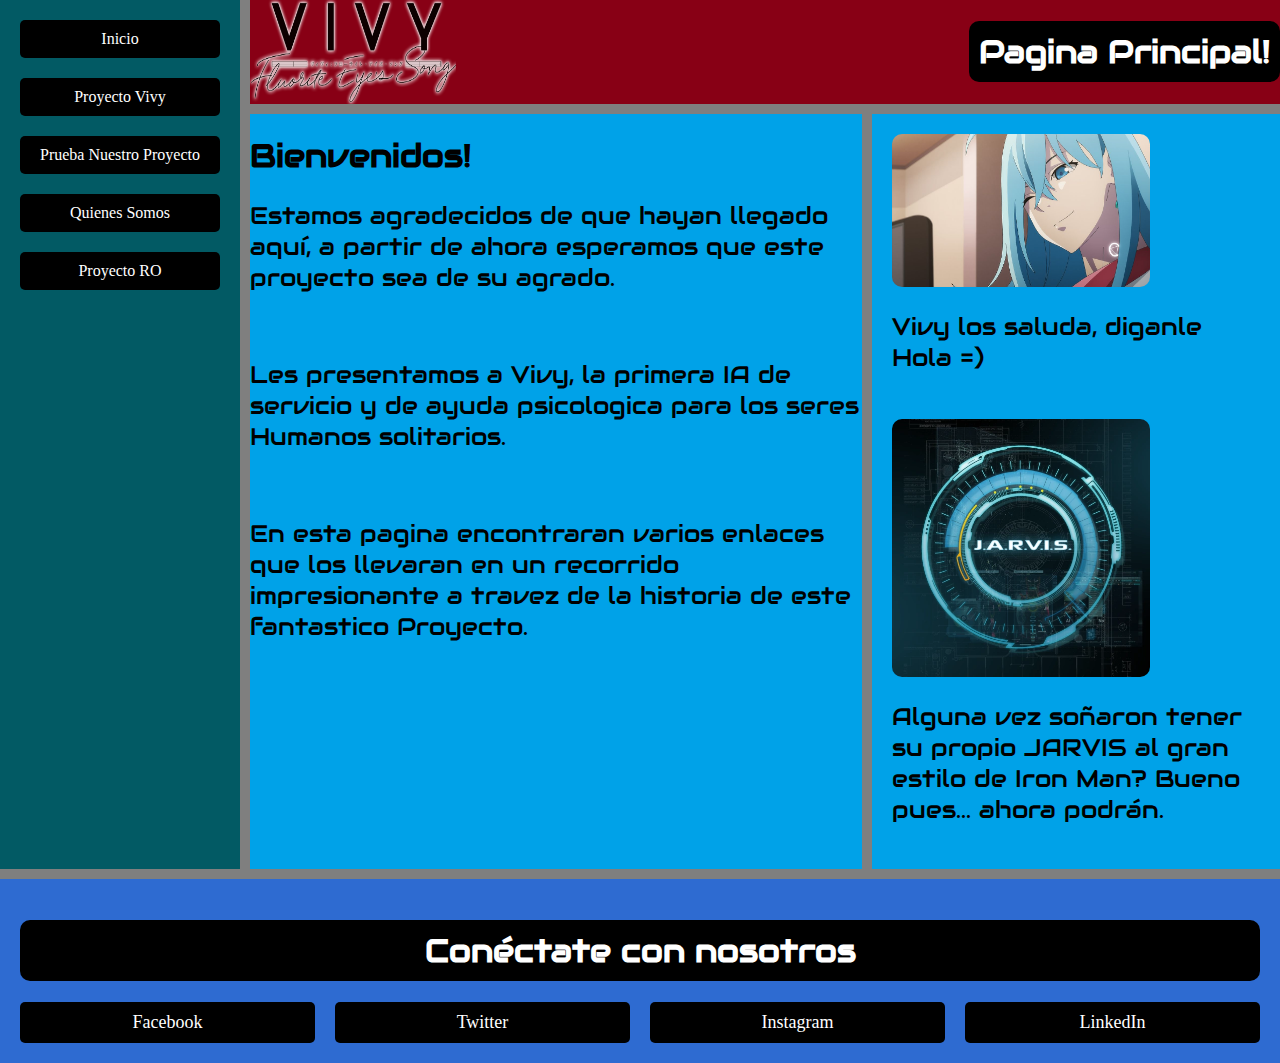
==== index.html @ 07b1acdc "Versión 0.1" ====
<html>
<head>
    <meta charset="UTF-8">
    <meta name="viewport" content="width=device-width, initial-scale=1.0">
    <title>Proyecto Vivy</title>
    <link rel="stylesheet" href="./css/styles.css">
    <link rel="preconnect" href="https://fonts.googleapis.com">
    <link rel="preconnect" href="https://fonts.gstatic.com" crossorigin>
    <link href="https://fonts.googleapis.com/css2?family=Audiowide&display=swap" rel="stylesheet">
</head>
<body>
    <div class="c1">
        <a href="index.html">Inicio</a>
        <a href="infoproyecto.html">Proyecto Vivy</a>
        <a href="#">Prueba Nuestro Proyecto</a>
        <a href="#">Quienes Somos</a>
        <a href="#">Proyecto RO</a>
    </div>

    <div class="c2">
        <img class="logo" src="./img/logo1.png" alt="Logo del Proyecto">
        <h1 class="titulopagina">Pagina Principal!</h1>
    </div>

    <div class="c3">
        <h1>Bienvenidos!</h1>
        <p>Estamos agradecidos de que hayan llegado aquí, a partir de ahora esperamos que este proyecto sea de su agrado.</p>
        <br>
        <p>Les presentamos a Vivy, la primera IA de servicio y de ayuda psicologica para los seres Humanos solitarios.</p>
        <br>
        <p>En esta pagina encontraran varios  enlaces que los llevaran en un recorrido impresionante a travez de la historia de este fantastico Proyecto.</p>
    </div>

    <div class="c4">
        <div>
            <img class="imagenprincipal1" src="./img/diva2.jpg" alt="Imagen de Vivy Feliz">
            <p>Vivy los saluda, diganle Hola =)</p>
        </div>
        
        <div>
            <img class="imagenprincipal1" src="./img/jarvis.webp" alt="Imagen del Logo de JARVIS">
            <p>Alguna vez soñaron tener su propio JARVIS al gran estilo de Iron Man? Bueno pues... ahora podrán.</p>
        </div>
    </div>

    <div class="c5">
        <h1 class="titulopagina">Conéctate con nosotros</h1>
        <div class="social-icons">
            <a href="https://facebook.com" target="_blank">Facebook</a>
            <a href="https://twitter.com" target="_blank">Twitter</a>
            <a href="https://instagram.com" target="_blank">Instagram</a>
            <a href="https://linkedin.com" target="_blank">LinkedIn</a>
        </div>
    </div>
</body>
</html>
---- css/styles.css ----
/* ESTILO PRINCIPAL PARA TODAS LAS PAGINAS */

body {
    background-color: rgb(127, 127, 127);
    width: 100%;
    height: 100%;
    margin: 0;
    gap: 10px;
    display: grid;
    grid-template-areas:
                        'nav head head'
                        'nav principal secundario'
                        'footer footer footer';
    grid-template-columns: 0.5fr 3fr 2fr;
    grid-template-rows: 0.5fr 3fr 0.5fr;
}

.c1 {
    grid-area: nav;
    background-color: rgb(2, 90, 100);
    display: flex;
    flex-direction: column;
    align-items: center;
    gap: 20px; 
    padding: 20px;
}

.c2{
    grid-area: head;
    background-color: rgb(136, 0, 21);
    display: flex;
    justify-content: space-between
}

.c3{
    grid-area: principal;
    background-color: rgb(0, 162, 232);
}

.c4 {
    grid-area: secundario;
    background-color: rgb(0, 162, 232);
    display: flex;
    flex-direction: column;
    align-items: center;
    gap: 30px; 
    padding: 20px;
}

.imagenprincipal1 {
    width: 100%;
    height: auto;
    border-radius: 10px;
}


.c5 {
        grid-area: footer;
        background-color: rgb(46, 107, 209);
        padding: 20px;
        text-align: center;
        color: white;
    }
    
    .social-icons {
        display: flex;
        justify-content: center;
        gap: 20px;
    }
    
    .social-icons a {
        color: white;
        text-decoration: none;
        font-size: 18px;
        transition: color 0.3s;
    }
    
    .social-icons a:hover {
        color: rgb(255, 255, 255, 0.8);
    }



.logo {
    width: 20%;
    height: 100%;
}

.imagenprincipal1 {
    width: 70%;
    height: 60%;
}

.titulopagina {
    font-family: 'audiowide';
    background-color: black;
    color: white;
    padding: 10px;
    border-radius: 10px;
}
p {
    font-family: 'audiowide';
    font-size: 150%;
}

h1 {
    font-family: 'audiowide';
}

a {
    background-color: black;
    color: white;
    padding: 10px 20px;
    text-align: center;
    text-decoration: none;
    width: 100%;
    border-radius: 5px;
    box-sizing: border-box;
    white-space: nowrap;
}
/* FIN DEL ESTILO PRINCIPAL */

/* ESTILO PARA LA PAGINA DE INFORMACION DEL PROYECTO */



/* FIN DEL ESTILO DE LA PAGINA DE INFORMACION DEL PROYECTO */

/* FORMATO MOBILE

@media (max-width: 768px) {
    body {
        grid-template-areas:
                        'head'
                        'nav'
                        'principal'
                        'secundario'
                        'footer';
        grid-template-columns: 1fr;
        grid-template-rows: auto;
        gap: 10px;
    }
    
    .c1, .c2, .c3, .c4, .c5 {
        padding: 10px;
    }

    .logo {
        width: 40%;
    }

    .imagenprincipal1 {
        width: 100%;
        height: auto;
    }

    .titulopagina {
        font-size: 1.2em;
    }

    p {
        font-size: 1em;
    }

    a {
        padding: 8px 16px;
    }
} */
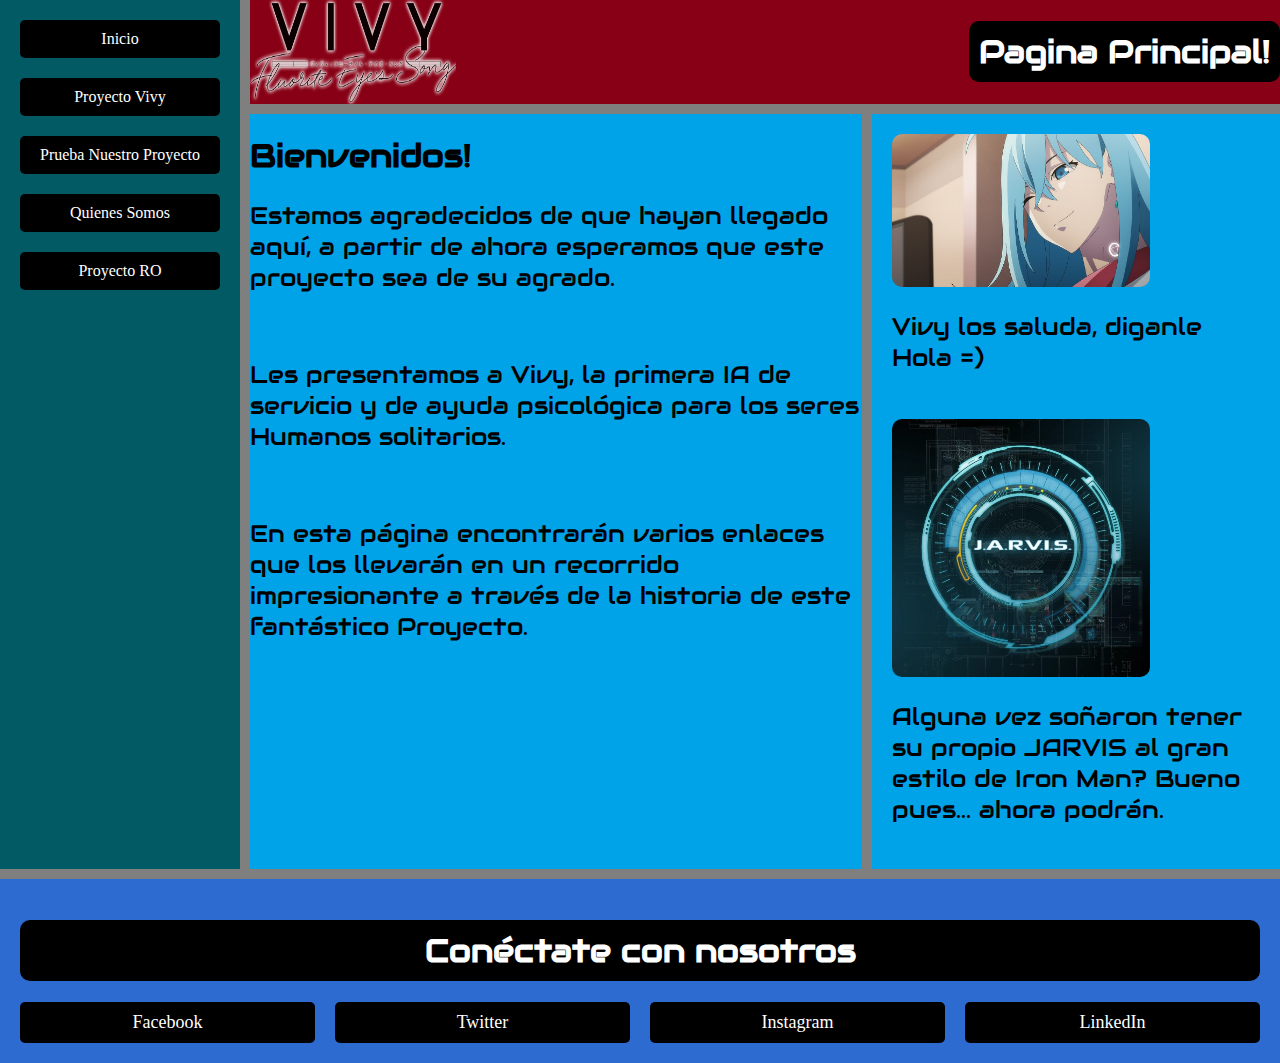
==== commit 0b39f039: "Corrección de errores" ====
--- a/index.html
+++ b/index.html
@@ -26,9 +26,9 @@
         <h1>Bienvenidos!</h1>
         <p>Estamos agradecidos de que hayan llegado aquí, a partir de ahora esperamos que este proyecto sea de su agrado.</p>
         <br>
-        <p>Les presentamos a Vivy, la primera IA de servicio y de ayuda psicologica para los seres Humanos solitarios.</p>
+        <p>Les presentamos a Vivy, la primera IA de servicio y de ayuda psicológica para los seres Humanos solitarios.</p>
         <br>
-        <p>En esta pagina encontraran varios  enlaces que los llevaran en un recorrido impresionante a travez de la historia de este fantastico Proyecto.</p>
+        <p>En esta página encontrarán varios  enlaces que los llevarán en un recorrido impresionante a través de la historia de este fantástico Proyecto.</p>
     </div>
 
     <div class="c4">
--- a/css/styles.css
+++ b/css/styles.css
@@ -120,49 +120,81 @@
 }
 /* FIN DEL ESTILO PRINCIPAL */
 
-/* ESTILO PARA LA PAGINA DE INFORMACION DEL PROYECTO */
-
-
-
-/* FIN DEL ESTILO DE LA PAGINA DE INFORMACION DEL PROYECTO */
-
-/* FORMATO MOBILE
+/* FORMATO MOBILE */
 
 @media (max-width: 768px) {
-    body {
+body {
         grid-template-areas:
-                        'head'
-                        'nav'
-                        'principal'
-                        'secundario'
-                        'footer';
+            'head'
+            'nav'
+            'principal'
+            'secundario'
+            'footer';
         grid-template-columns: 1fr;
         grid-template-rows: auto;
+    }
+    
+
+    .c1 {
+        grid-area: nav;
+        background-color: rgb(2, 90, 100);
+        display: flex;
+        flex-direction: row;
+        justify-content: center;
         gap: 10px;
-    }
-    
-    .c1, .c2, .c3, .c4, .c5 {
-        padding: 10px;
+        padding: 10px;
+    }
+
+    .c2 {
+        grid-area: head;
+        background-color: rgb(136, 0, 21);
+        display: flex;
+        flex-direction: column;
+        align-items: center;
+        padding: 10px;
+    }
+
+    .c3 {
+        grid-area: principal;
+        background-color: rgb(0, 162, 232);
+        padding: 10px;
+    }
+
+    .c4 {
+        grid-area: secundario;
+        background-color: rgb(0, 162, 232);
+        padding: 10px;
+    }
+
+    .c5 {
+        grid-area: footer;
+        background-color: rgb(46, 107, 209);
+        padding: 10px;
+        text-align: center;
     }
 
     .logo {
         width: 40%;
+        height: auto;
     }
 
     .imagenprincipal1 {
         width: 100%;
         height: auto;
     }
+    
 
     .titulopagina {
-        font-size: 1.2em;
+        font-size: 1.5rem;
     }
 
     p {
-        font-size: 1em;
+        font-size: 1.2rem;
     }
 
     a {
-        padding: 8px 16px;
-    }
-} */+        width: auto;
+    }
+}
+
+/* FIN DEL FORMATO MOBILE */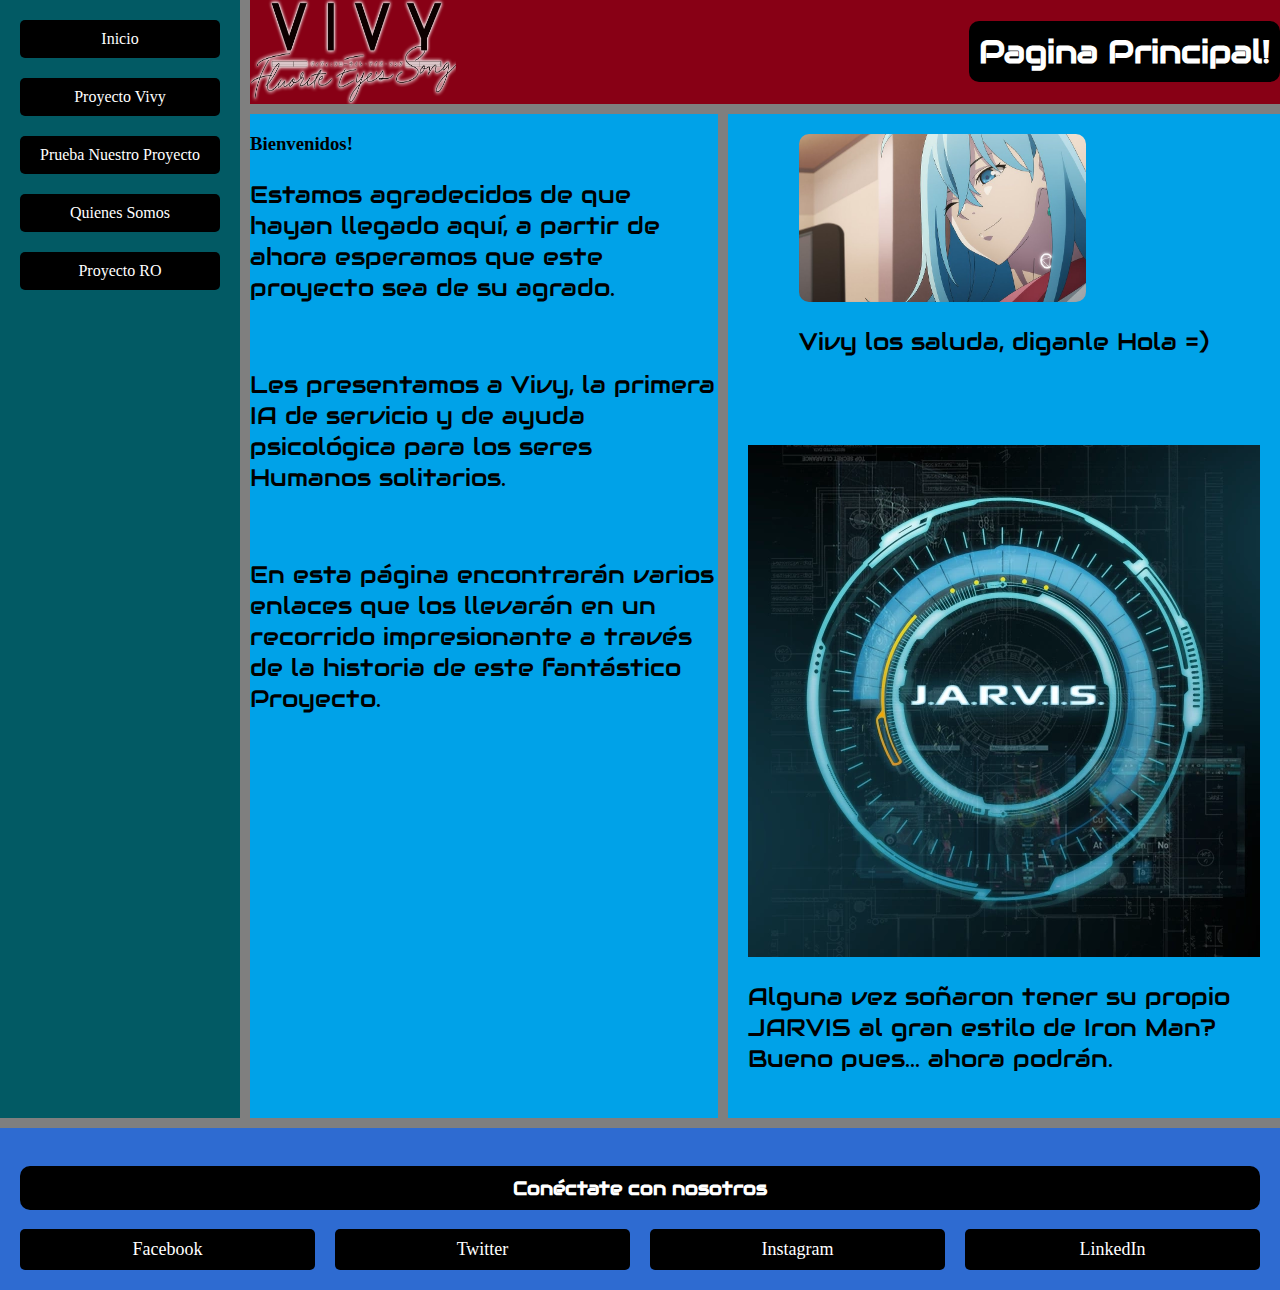
==== commit 2529a3ce: "Versión 0.1.3" ====
--- a/index.html
+++ b/index.html
@@ -3,10 +3,20 @@
     <meta charset="UTF-8">
     <meta name="viewport" content="width=device-width, initial-scale=1.0">
     <title>Proyecto Vivy</title>
+    <link rel="icon" href="./img/power-_1_.ico" type="image/x-icon">
     <link rel="stylesheet" href="./css/styles.css">
     <link rel="preconnect" href="https://fonts.googleapis.com">
     <link rel="preconnect" href="https://fonts.gstatic.com" crossorigin>
     <link href="https://fonts.googleapis.com/css2?family=Audiowide&display=swap" rel="stylesheet">
+
+    <meta name="description" content="Bienvenidos a Proyecto Vivy, una experiencia única con la primera IA de servicio y ayuda psicológica para seres humanos solitarios.">
+    <meta name="keywords" content="Proyecto Vivy, inteligencia artificial, ayuda psicológica, JARVIS, tecnología, IA de servicio, humanos solitarios">
+
+    <meta property="og:title" content="Conoce a Vivy: Tu Asistente Virtual y Compañera Emocional">
+    <meta property="og:description" content="Vivy está diseñada para ayudarte en tus momentos difíciles, responder tus preguntas y alegrar tu día. ¡Descubre cómo funciona!">
+    <meta property="og:image" content="./img/logo1.png">
+    <!-- <meta property="og:url" content="https://tusitio.com/proyecto-vivy"> (Cuando esté subido a un servidor pondré el link) --> 
+
 </head>
 <body>
     <div class="c1">
@@ -23,7 +33,7 @@
     </div>
 
     <div class="c3">
-        <h1>Bienvenidos!</h1>
+        <h3>Bienvenidos!</h3>
         <p>Estamos agradecidos de que hayan llegado aquí, a partir de ahora esperamos que este proyecto sea de su agrado.</p>
         <br>
         <p>Les presentamos a Vivy, la primera IA de servicio y de ayuda psicológica para los seres Humanos solitarios.</p>
@@ -32,19 +42,19 @@
     </div>
 
     <div class="c4">
-        <div>
-            <img class="imagenprincipal1" src="./img/diva2.jpg" alt="Imagen de Vivy Feliz">
-            <p>Vivy los saluda, diganle Hola =)</p>
+        <div class="contenedorimagen">
+            <img class="imagenprincipal1 image" src="./img/diva2.jpg" alt="Imagen de Vivy Feliz">
+            <p class="texto">Vivy los saluda, diganle Hola =)</p>
         </div>
         
-        <div>
-            <img class="imagenprincipal1" src="./img/jarvis.webp" alt="Imagen del Logo de JARVIS">
-            <p>Alguna vez soñaron tener su propio JARVIS al gran estilo de Iron Man? Bueno pues... ahora podrán.</p>
+        <div class="contenedorimagen">
+            <img class="imagenprincipal2" src="./img/jarvis.webp" alt="Imagen del Logo de JARVIS">
+            <p class="texto">Alguna vez soñaron tener su propio JARVIS al gran estilo de Iron Man? Bueno pues... ahora podrán.</p>
         </div>
     </div>
 
     <div class="c5">
-        <h1 class="titulopagina">Conéctate con nosotros</h1>
+        <h3 class="titulopagina">Conéctate con nosotros</h3>
         <div class="social-icons">
             <a href="https://facebook.com" target="_blank">Facebook</a>
             <a href="https://twitter.com" target="_blank">Twitter</a>
--- a/css/styles.css
+++ b/css/styles.css
@@ -1,200 +1,177 @@
 /* ESTILO PRINCIPAL PARA TODAS LAS PAGINAS */
-
 body {
-    background-color: rgb(127, 127, 127);
-    width: 100%;
-    height: 100%;
-    margin: 0;
-    gap: 10px;
-    display: grid;
-    grid-template-areas:
-                        'nav head head'
-                        'nav principal secundario'
-                        'footer footer footer';
-    grid-template-columns: 0.5fr 3fr 2fr;
-    grid-template-rows: 0.5fr 3fr 0.5fr;
+  background-color: rgb(127, 127, 127);
+  width: 100%;
+  height: 100%;
+  margin: 0;
+  gap: 10px;
+  display: grid;
+  grid-template-areas: "nav head head" "nav principal secundario" "footer footer footer";
+  grid-template-columns: 0.5fr 3fr 2fr;
+  grid-template-rows: 0.5fr 3fr 0.5fr;
 }
 
 .c1 {
+  grid-area: nav;
+  background-color: rgb(2, 90, 100);
+  display: flex;
+  flex-direction: column;
+  align-items: center;
+  gap: 20px;
+  padding: 20px;
+}
+
+.c2 {
+  grid-area: head;
+  background-color: rgb(136, 0, 21);
+  display: flex;
+  justify-content: space-between;
+}
+
+.c3 {
+  grid-area: principal;
+  background-color: rgb(0, 162, 232);
+}
+
+.c4 {
+  grid-area: secundario;
+  background-color: rgb(0, 162, 232);
+  display: flex;
+  flex-direction: column;
+  align-items: center;
+  gap: 30px;
+  padding: 20px;
+}
+
+.imagenprincipal1 {
+  width: 100%;
+  height: auto;
+  border-radius: 10px;
+}
+
+.c5 {
+  grid-area: footer;
+  background-color: rgb(46, 107, 209);
+  padding: 20px;
+  text-align: center;
+  color: white;
+}
+
+.social-icons {
+  display: flex;
+  justify-content: center;
+  gap: 20px;
+}
+
+.social-icons a {
+  color: white;
+  text-decoration: none;
+  font-size: 18px;
+  transition: color 0.3s;
+}
+
+.social-icons a:hover {
+  color: rgba(255, 255, 255, 0.8);
+}
+
+.logo {
+  width: 20%;
+  height: 100%;
+}
+
+.imagenprincipal1 {
+  width: 70%;
+  height: 60%;
+}
+
+.titulopagina {
+  font-family: "audiowide";
+  background-color: black;
+  color: white;
+  padding: 10px;
+  border-radius: 10px;
+}
+
+p {
+  font-family: "audiowide";
+  font-size: 150%;
+}
+
+h1 {
+  font-family: "audiowide";
+}
+
+a {
+  background-color: black;
+  color: white;
+  padding: 10px 20px;
+  text-align: center;
+  text-decoration: none;
+  width: 100%;
+  border-radius: 5px;
+  box-sizing: border-box;
+  white-space: nowrap;
+}
+
+/* FIN DEL ESTILO PRINCIPAL */
+/* FORMATO MOBILE */
+@media (max-width: 768px) {
+  body {
+    grid-template-areas: "head" "nav" "principal" "secundario" "footer";
+    grid-template-columns: 1fr;
+    grid-template-rows: auto;
+  }
+  .c1 {
     grid-area: nav;
     background-color: rgb(2, 90, 100);
     display: flex;
-    flex-direction: column;
-    align-items: center;
-    gap: 20px; 
-    padding: 20px;
-}
-
-.c2{
+    flex-direction: row;
+    justify-content: center;
+    gap: 10px;
+    padding: 10px;
+  }
+  .c2 {
     grid-area: head;
     background-color: rgb(136, 0, 21);
     display: flex;
-    justify-content: space-between
-}
-
-.c3{
+    flex-direction: column;
+    align-items: center;
+    padding: 10px;
+  }
+  .c3 {
     grid-area: principal;
     background-color: rgb(0, 162, 232);
-}
-
-.c4 {
+    padding: 10px;
+  }
+  .c4 {
     grid-area: secundario;
     background-color: rgb(0, 162, 232);
-    display: flex;
-    flex-direction: column;
-    align-items: center;
-    gap: 30px; 
-    padding: 20px;
-}
-
-.imagenprincipal1 {
+    padding: 10px;
+  }
+  .c5 {
+    grid-area: footer;
+    background-color: rgb(46, 107, 209);
+    padding: 10px;
+    text-align: center;
+  }
+  .logo {
+    width: 40%;
+    height: auto;
+  }
+  .imagenprincipal1 {
     width: 100%;
     height: auto;
-    border-radius: 10px;
+  }
+  .titulopagina {
+    font-size: 1.5rem;
+  }
+  p {
+    font-size: 1.2rem;
+  }
+  a {
+    width: auto;
+  }
 }
+/* FIN DEL FORMATO MOBILE */
 
-
-.c5 {
-        grid-area: footer;
-        background-color: rgb(46, 107, 209);
-        padding: 20px;
-        text-align: center;
-        color: white;
-    }
-    
-    .social-icons {
-        display: flex;
-        justify-content: center;
-        gap: 20px;
-    }
-    
-    .social-icons a {
-        color: white;
-        text-decoration: none;
-        font-size: 18px;
-        transition: color 0.3s;
-    }
-    
-    .social-icons a:hover {
-        color: rgb(255, 255, 255, 0.8);
-    }
-
-
-
-.logo {
-    width: 20%;
-    height: 100%;
-}
-
-.imagenprincipal1 {
-    width: 70%;
-    height: 60%;
-}
-
-.titulopagina {
-    font-family: 'audiowide';
-    background-color: black;
-    color: white;
-    padding: 10px;
-    border-radius: 10px;
-}
-p {
-    font-family: 'audiowide';
-    font-size: 150%;
-}
-
-h1 {
-    font-family: 'audiowide';
-}
-
-a {
-    background-color: black;
-    color: white;
-    padding: 10px 20px;
-    text-align: center;
-    text-decoration: none;
-    width: 100%;
-    border-radius: 5px;
-    box-sizing: border-box;
-    white-space: nowrap;
-}
-/* FIN DEL ESTILO PRINCIPAL */
-
-/* FORMATO MOBILE */
-
-@media (max-width: 768px) {
-body {
-        grid-template-areas:
-            'head'
-            'nav'
-            'principal'
-            'secundario'
-            'footer';
-        grid-template-columns: 1fr;
-        grid-template-rows: auto;
-    }
-    
-
-    .c1 {
-        grid-area: nav;
-        background-color: rgb(2, 90, 100);
-        display: flex;
-        flex-direction: row;
-        justify-content: center;
-        gap: 10px;
-        padding: 10px;
-    }
-
-    .c2 {
-        grid-area: head;
-        background-color: rgb(136, 0, 21);
-        display: flex;
-        flex-direction: column;
-        align-items: center;
-        padding: 10px;
-    }
-
-    .c3 {
-        grid-area: principal;
-        background-color: rgb(0, 162, 232);
-        padding: 10px;
-    }
-
-    .c4 {
-        grid-area: secundario;
-        background-color: rgb(0, 162, 232);
-        padding: 10px;
-    }
-
-    .c5 {
-        grid-area: footer;
-        background-color: rgb(46, 107, 209);
-        padding: 10px;
-        text-align: center;
-    }
-
-    .logo {
-        width: 40%;
-        height: auto;
-    }
-
-    .imagenprincipal1 {
-        width: 100%;
-        height: auto;
-    }
-    
-
-    .titulopagina {
-        font-size: 1.5rem;
-    }
-
-    p {
-        font-size: 1.2rem;
-    }
-
-    a {
-        width: auto;
-    }
-}
-
-/* FIN DEL FORMATO MOBILE */+/*# sourceMappingURL=styles.css.map */
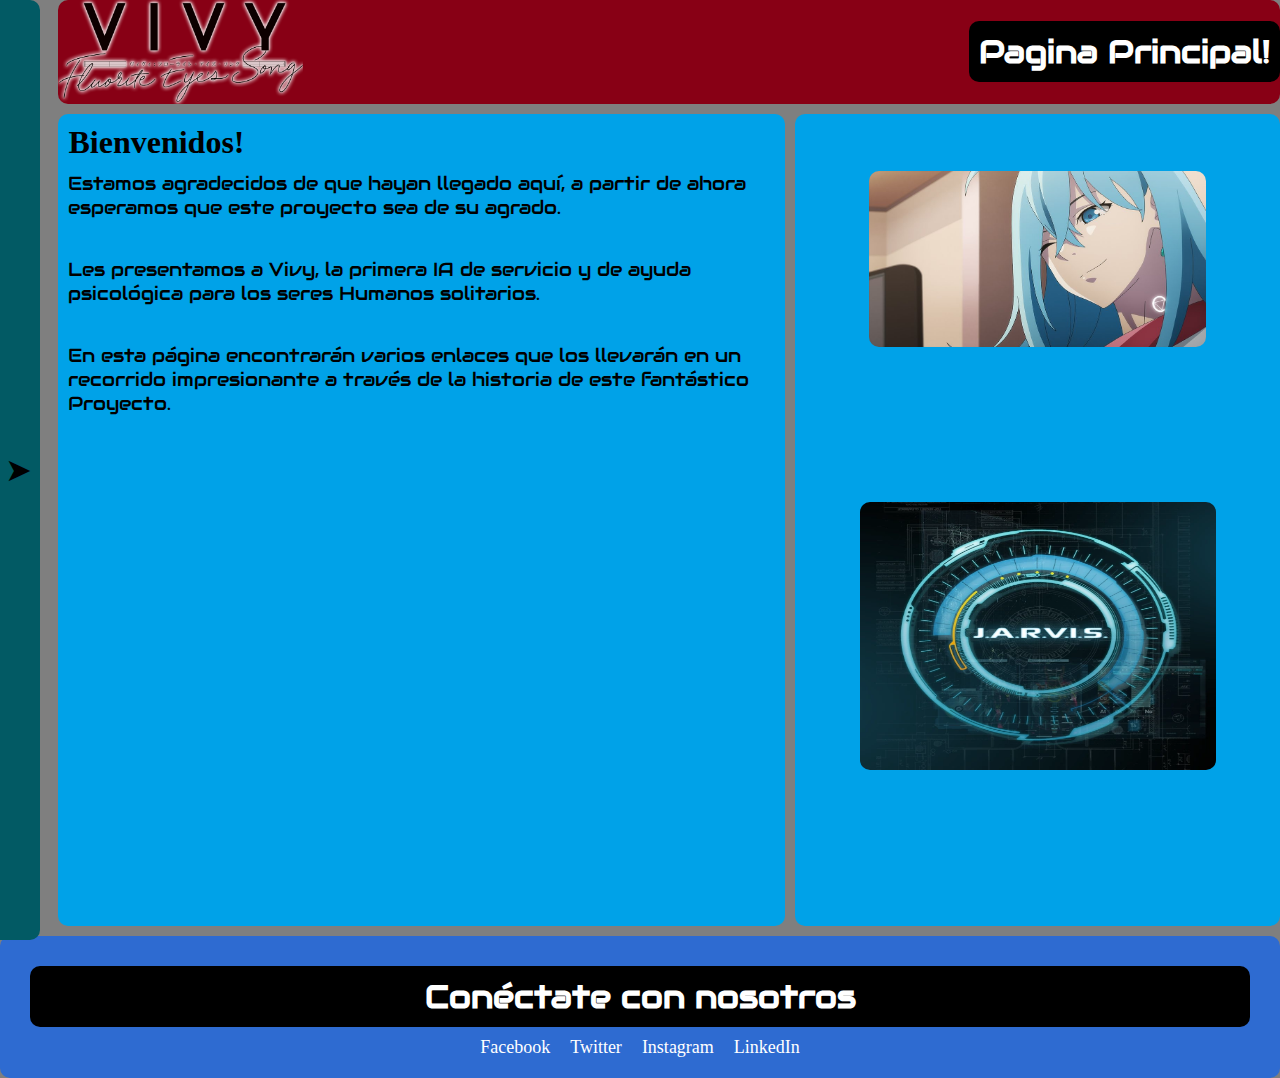
==== commit a4142bd2: "Versión 0.1.4" ====
--- a/index.html
+++ b/index.html
@@ -1,29 +1,20 @@
-<html>
+<html lang="es">
 <head>
     <meta charset="UTF-8">
     <meta name="viewport" content="width=device-width, initial-scale=1.0">
     <title>Proyecto Vivy</title>
     <link rel="icon" href="./img/power-_1_.ico" type="image/x-icon">
-    <link rel="stylesheet" href="./css/styles.css">
+    <link rel="stylesheet" href="./scss/estilos.css">
     <link rel="preconnect" href="https://fonts.googleapis.com">
     <link rel="preconnect" href="https://fonts.gstatic.com" crossorigin>
     <link href="https://fonts.googleapis.com/css2?family=Audiowide&display=swap" rel="stylesheet">
-
-    <meta name="description" content="Bienvenidos a Proyecto Vivy, una experiencia única con la primera IA de servicio y ayuda psicológica para seres humanos solitarios.">
-    <meta name="keywords" content="Proyecto Vivy, inteligencia artificial, ayuda psicológica, JARVIS, tecnología, IA de servicio, humanos solitarios">
-
-    <meta property="og:title" content="Conoce a Vivy: Tu Asistente Virtual y Compañera Emocional">
-    <meta property="og:description" content="Vivy está diseñada para ayudarte en tus momentos difíciles, responder tus preguntas y alegrar tu día. ¡Descubre cómo funciona!">
-    <meta property="og:image" content="./img/logo1.png">
-    <!-- <meta property="og:url" content="https://tusitio.com/proyecto-vivy"> (Cuando esté subido a un servidor pondré el link) --> 
-
 </head>
 <body>
     <div class="c1">
         <a href="index.html">Inicio</a>
         <a href="infoproyecto.html">Proyecto Vivy</a>
         <a href="#">Prueba Nuestro Proyecto</a>
-        <a href="#">Quienes Somos</a>
+        <a href="infonosotros.html">Quienes Somos</a>
         <a href="#">Proyecto RO</a>
     </div>
 
@@ -38,7 +29,7 @@
         <br>
         <p>Les presentamos a Vivy, la primera IA de servicio y de ayuda psicológica para los seres Humanos solitarios.</p>
         <br>
-        <p>En esta página encontrarán varios  enlaces que los llevarán en un recorrido impresionante a través de la historia de este fantástico Proyecto.</p>
+        <p>En esta página encontrarán varios enlaces que los llevarán en un recorrido impresionante a través de la historia de este fantástico Proyecto.</p>
     </div>
 
     <div class="c4">
@@ -62,5 +53,6 @@
             <a href="https://linkedin.com" target="_blank">LinkedIn</a>
         </div>
     </div>
+
 </body>
-</html>+</html>
--- a/scss/estilos.css
+++ b/scss/estilos.css
@@ -0,0 +1,303 @@
+@charset "UTF-8";
+body {
+  background-color: rgb(127, 127, 127);
+  width: 100%;
+  height: 100%;
+  margin: 0;
+  gap: 10px;
+  display: grid;
+  grid-template-areas: "nav head head" "nav principal secundario" "footer footer footer";
+  grid-template-columns: 0.2fr 3fr 2fr;
+  grid-template-rows: 0.5fr 3fr 0.5fr;
+}
+
+@media (max-width: 768px) {
+  body {
+    grid-template-areas: "head" "nav" "principal" "secundario" "footer";
+    grid-template-columns: 1fr;
+    grid-template-rows: auto;
+  }
+}
+.c5 {
+  grid-area: footer;
+  background-color: rgb(46, 107, 209);
+  padding: 20px;
+  text-align: center;
+  color: white;
+  border-radius: 10px;
+}
+
+.social-icons {
+  display: flex;
+  justify-content: center;
+  gap: 20px;
+}
+
+.social-icons a {
+  color: white;
+  text-decoration: none;
+  font-size: 18px;
+  transition: color 0.3s;
+}
+
+.social-icons a:hover {
+  color: white;
+}
+
+@media (max-width: 768px) {
+  .c5 {
+    grid-area: footer;
+    background-color: rgb(46, 107, 209);
+    padding: 10px;
+    text-align: center;
+  }
+}
+.c2 {
+  grid-area: head;
+  background-color: rgb(136, 0, 21);
+  display: flex;
+  justify-content: space-between;
+  border-radius: 10px;
+}
+
+.logo {
+  width: 20%;
+  height: 100%;
+}
+
+.titulopagina {
+  font-family: "audiowide";
+  background-color: black;
+  color: white;
+  padding: 10px;
+  border-radius: 10px;
+}
+
+h1 {
+  font-family: "audiowide";
+}
+
+@media (max-width: 768px) {
+  .c2 {
+    grid-area: head;
+    background-color: rgb(136, 0, 21);
+    display: flex;
+    flex-direction: column;
+    align-items: center;
+    padding: 10px;
+  }
+  .logo {
+    width: 40%;
+    height: 50%;
+  }
+  .titulopagina {
+    font-size: 1.5rem;
+  }
+}
+.c3 {
+  grid-area: principal;
+  background-color: rgb(0, 162, 232);
+  border-radius: 10px;
+}
+
+.imagenprincipal1 {
+  width: 100%;
+  height: auto;
+  border-radius: 10px;
+}
+
+p {
+  margin: 10px;
+  font-family: "audiowide";
+  font-size: 120%;
+}
+
+h3 {
+  margin: 10px;
+  font-size: 200%;
+}
+
+@media (max-width: 768px) {
+  .c3 {
+    grid-area: principal;
+    background-color: rgb(0, 162, 232);
+    padding: 10px;
+  }
+  p {
+    font-size: 1.2rem;
+  }
+}
+.c4 {
+  grid-area: secundario;
+  background-color: rgb(0, 162, 232);
+  display: flex;
+  flex-direction: column;
+  align-items: center;
+  gap: 30px;
+  padding: 20px;
+  border-radius: 10px;
+}
+
+.contenedorimagen {
+  display: flex;
+  flex-direction: column;
+  align-items: center;
+  justify-content: center;
+  text-align: center;
+  overflow: hidden;
+}
+
+.imagenprincipal1 {
+  width: 100%;
+  height: 60%;
+  border-radius: 10px;
+  transition: transform 0.3s ease;
+}
+
+.imagenprincipal2 {
+  width: 80%;
+  height: 60%;
+  border-radius: 10px;
+  transition: transform 0.3s ease;
+}
+
+.texto {
+  opacity: 0;
+  transform: translateY(20px);
+  transition: all 0.3s ease;
+}
+
+.contenedorimagen:hover .imagenprincipal1 {
+  transform: translateY(-15px);
+}
+
+.contenedorimagen:hover .imagenprincipal2 {
+  transform: translateY(-20px);
+}
+
+.contenedorimagen:hover .texto {
+  opacity: 1;
+  transform: translateY(0);
+}
+
+@media (max-width: 768px) {
+  .c4 {
+    grid-area: secundario;
+    background-color: rgb(0, 162, 232);
+    padding: 10px;
+  }
+  .contenedorimagen {
+    display: flex;
+    flex-direction: column;
+    align-items: center;
+    justify-content: center;
+    text-align: center;
+    overflow: hidden;
+  }
+  .imagenprincipal1 {
+    width: 100%;
+    height: 40%;
+    border-radius: 10px;
+    transform: none;
+    transition: none;
+  }
+  .imagenprincipal2 {
+    width: 50%;
+    height: 50%;
+    border-radius: 10px;
+    transform: none;
+    transition: none;
+  }
+  .texto {
+    opacity: 1;
+    transform: none;
+    transition: none;
+  }
+  .contenedorimagen:hover .imagenprincipal1,
+  .contenedorimagen:hover .imagenprincipal2 {
+    transform: none;
+  }
+  .contenedorimagen:hover .texto {
+    opacity: 1;
+    transform: none;
+  }
+}
+.c1 {
+  grid-area: nav;
+  background-color: rgb(2, 90, 100);
+  display: flex;
+  flex-direction: column;
+  align-items: center;
+  gap: 20px;
+  padding: 20px;
+  position: absolute;
+  height: 100%;
+  width: 250px;
+  top: 0;
+  left: -250px;
+  transition: left 0.3s ease;
+  z-index: 10;
+  border-radius: 10px;
+}
+
+.c1:hover {
+  left: 0;
+}
+
+.c1 a {
+  background-color: black;
+  color: white;
+  padding: 10px 20px;
+  text-align: center;
+  text-decoration: none;
+  width: 100%;
+  border-radius: 5px;
+  box-sizing: border-box;
+  white-space: nowrap;
+  opacity: 0;
+  transition: opacity 0.3s ease;
+}
+
+.c1:hover a {
+  opacity: 1;
+}
+
+.c1::after {
+  content: "➤";
+  position: absolute;
+  top: 50%;
+  transform: translateY(-50%);
+  left: 88%;
+  font-size: 2rem;
+  color: black;
+  transition: opacity 0.3s ease, transform 0.3s ease;
+  opacity: 1;
+}
+
+.c1:hover::after {
+  opacity: 0;
+}
+
+@media (max-width: 768px) {
+  .c1 {
+    position: static;
+    flex-direction: row;
+    justify-content: center;
+    gap: 10px;
+    padding: 10px;
+    left: 0;
+    height: auto;
+    width: 100%;
+    transition: none;
+  }
+  .c1 a {
+    opacity: 1;
+    width: auto;
+    padding: 10px 20px;
+    text-align: center;
+    transition: none;
+  }
+  .c1::after {
+    content: none;
+  }
+}/*# sourceMappingURL=estilos.css.map */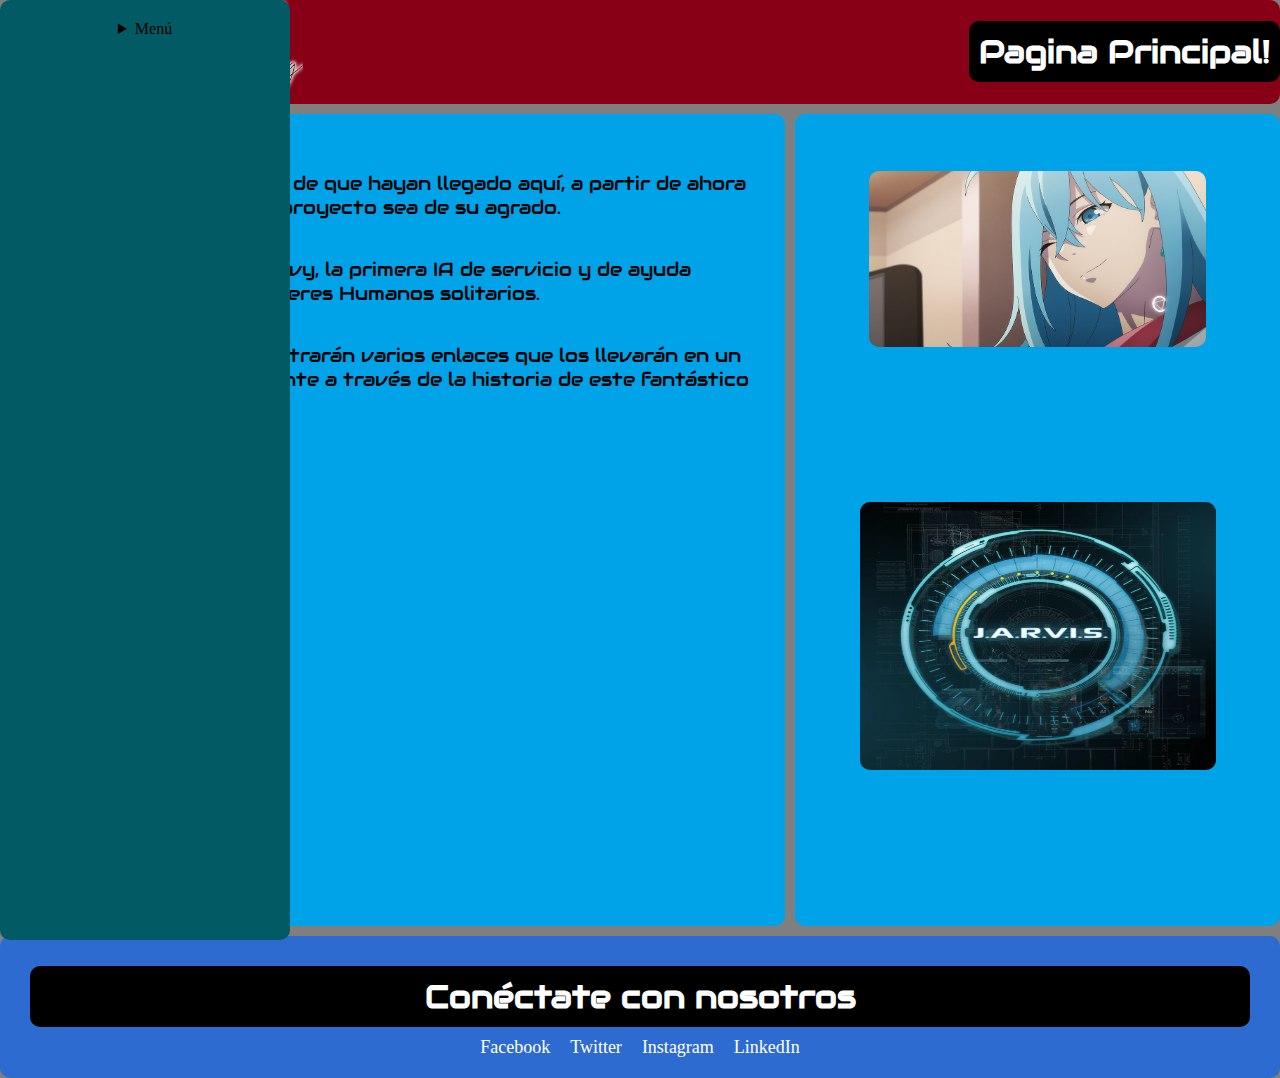
==== commit 1787a848: "Versión 0.1.5" ====
--- a/index.html
+++ b/index.html
@@ -1,22 +1,30 @@
-<html lang="es">
+<html>
 <head>
     <meta charset="UTF-8">
     <meta name="viewport" content="width=device-width, initial-scale=1.0">
     <title>Proyecto Vivy</title>
     <link rel="icon" href="./img/power-_1_.ico" type="image/x-icon">
-    <link rel="stylesheet" href="./scss/estilos.css">
+    <link rel="stylesheet" href="./css/styles.css">
     <link rel="preconnect" href="https://fonts.googleapis.com">
     <link rel="preconnect" href="https://fonts.gstatic.com" crossorigin>
     <link href="https://fonts.googleapis.com/css2?family=Audiowide&display=swap" rel="stylesheet">
+
+    <meta name="description" content="Bienvenidos a Proyecto Vivy, una experiencia única con la primera IA de servicio y ayuda psicológica para seres humanos solitarios.">
+    <meta name="keywords" content="Proyecto Vivy, inteligencia artificial, ayuda psicológica, JARVIS, tecnología, IA de servicio, humanos solitarios">
+
+    <meta property="og:title" content="Conoce a Vivy: Tu Asistente Virtual y Compañera Emocional">
+    <meta property="og:description" content="Vivy está diseñada para ayudarte en tus momentos difíciles, responder tus preguntas y alegrar tu día. ¡Descubre cómo funciona!">
+    <meta property="og:image" content="./img/logo1.png">
+    <!-- <meta property="og:url" content="https://tusitio.com/proyecto-vivy"> (Cuando esté subido a un servidor pondré el link) -->
 </head>
 <body>
-    <div class="c1">
+    <details class="c1">
+        <summary>Menú</summary>
         <a href="index.html">Inicio</a>
         <a href="infoproyecto.html">Proyecto Vivy</a>
         <a href="#">Prueba Nuestro Proyecto</a>
         <a href="infonosotros.html">Quienes Somos</a>
-        <a href="#">Proyecto RO</a>
-    </div>
+        </details>
 
     <div class="c2">
         <img class="logo" src="./img/logo1.png" alt="Logo del Proyecto">
@@ -34,7 +42,7 @@
 
     <div class="c4">
         <div class="contenedorimagen">
-            <img class="imagenprincipal1 image" src="./img/diva2.jpg" alt="Imagen de Vivy Feliz">
+            <img class="imagenprincipal1" src="./img/diva2.jpg" alt="Imagen de Vivy Feliz">
             <p class="texto">Vivy los saluda, diganle Hola =)</p>
         </div>
         
@@ -56,3 +64,4 @@
 
 </body>
 </html>
+
--- a/css/styles.css
+++ b/css/styles.css
@@ -0,0 +1,308 @@
+@charset "UTF-8";
+body {
+  background-color: rgb(127, 127, 127);
+  width: 100%;
+  height: 100%;
+  margin: 0;
+  gap: 10px;
+  display: grid;
+  grid-template-areas: "nav head head" "nav principal secundario" "footer footer footer";
+  grid-template-columns: 0.2fr 3fr 2fr;
+  grid-template-rows: 0.5fr 3fr 0.5fr;
+}
+
+@media (max-width: 768px) {
+  body {
+    grid-template-areas: "head" "nav" "principal" "secundario" "footer";
+    grid-template-columns: 1fr;
+    grid-template-rows: auto;
+  }
+}
+.c5 {
+  grid-area: footer;
+  background-color: rgb(46, 107, 209);
+  padding: 20px;
+  text-align: center;
+  color: white;
+  border-radius: 10px;
+}
+
+.social-icons {
+  display: flex;
+  justify-content: center;
+  gap: 20px;
+}
+
+.social-icons a {
+  color: white;
+  text-decoration: none;
+  font-size: 18px;
+  transition: color 0.3s;
+}
+
+.social-icons a:hover {
+  color: white;
+}
+
+@media (max-width: 768px) {
+  .c5 {
+    grid-area: footer;
+    background-color: rgb(46, 107, 209);
+    padding: 10px;
+    text-align: center;
+  }
+}
+.c2 {
+  grid-area: head;
+  background-color: rgb(136, 0, 21);
+  display: flex;
+  justify-content: space-between;
+  border-radius: 10px;
+}
+
+.logo {
+  width: 20%;
+  height: 100%;
+}
+
+.titulopagina {
+  font-family: "audiowide";
+  background-color: black;
+  color: white;
+  padding: 10px;
+  border-radius: 10px;
+}
+
+h1 {
+  font-family: "audiowide";
+}
+
+@media (max-width: 768px) {
+  .c2 {
+    grid-area: head;
+    background-color: rgb(136, 0, 21);
+    display: flex;
+    flex-direction: column;
+    align-items: center;
+    padding: 10px;
+  }
+  .logo {
+    width: 40%;
+    height: 50%;
+  }
+  .titulopagina {
+    font-size: 1.5rem;
+  }
+}
+.c3 {
+  grid-area: principal;
+  background-color: rgb(0, 162, 232);
+  border-radius: 10px;
+}
+
+.imagenprincipal1 {
+  width: 100%;
+  height: auto;
+  border-radius: 10px;
+}
+
+p {
+  margin: 10px;
+  font-family: "audiowide";
+  font-size: 120%;
+}
+
+h3 {
+  margin: 10px;
+  font-size: 200%;
+}
+
+@media (max-width: 768px) {
+  .c3 {
+    grid-area: principal;
+    background-color: rgb(0, 162, 232);
+    padding: 10px;
+  }
+  p {
+    font-size: 1.2rem;
+  }
+}
+.c4 {
+  grid-area: secundario;
+  background-color: rgb(0, 162, 232);
+  display: flex;
+  flex-direction: column;
+  align-items: center;
+  gap: 30px;
+  padding: 20px;
+  border-radius: 10px;
+}
+
+.contenedorimagen {
+  display: flex;
+  flex-direction: column;
+  align-items: center;
+  justify-content: center;
+  text-align: center;
+  overflow: hidden;
+}
+
+.imagenprincipal1 {
+  width: 100%;
+  height: 60%;
+  border-radius: 10px;
+  transition: transform 0.3s ease;
+}
+
+.imagenprincipal2 {
+  width: 80%;
+  height: 60%;
+  border-radius: 10px;
+  transition: transform 0.3s ease;
+}
+
+.texto {
+  opacity: 0;
+  transform: translateY(20px);
+  transition: all 0.3s ease;
+}
+
+.contenedorimagen:hover .imagenprincipal1 {
+  transform: translateY(-15px);
+}
+
+.contenedorimagen:hover .imagenprincipal2 {
+  transform: translateY(-20px);
+}
+
+.contenedorimagen:hover .texto {
+  opacity: 1;
+  transform: translateY(0);
+}
+
+@media (max-width: 768px) {
+  .c4 {
+    grid-area: secundario;
+    background-color: rgb(0, 162, 232);
+    padding: 10px;
+  }
+  .contenedorimagen {
+    display: flex;
+    flex-direction: column;
+    align-items: center;
+    justify-content: center;
+    text-align: center;
+    overflow: hidden;
+  }
+  .imagenprincipal1 {
+    width: 100%;
+    height: 40%;
+    border-radius: 10px;
+    transform: none;
+    transition: none;
+  }
+  .imagenprincipal2 {
+    width: 50%;
+    height: 50%;
+    border-radius: 10px;
+    transform: none;
+    transition: none;
+  }
+  .texto {
+    opacity: 1;
+    transform: none;
+    transition: none;
+  }
+  .contenedorimagen:hover .imagenprincipal1,
+  .contenedorimagen:hover .imagenprincipal2 {
+    transform: none;
+  }
+  .contenedorimagen:hover .texto {
+    opacity: 1;
+    transform: none;
+  }
+}
+.c1 {
+  grid-area: nav;
+  background-color: rgb(2, 90, 100);
+  display: flex;
+  flex-direction: column;
+  align-items: center;
+  gap: 20px;
+  padding: 20px;
+  position: absolute;
+  height: 100%;
+  width: 250px;
+  top: 0;
+  left: -250px;
+  transition: left 0.3s ease;
+  z-index: 10;
+  border-radius: 10px;
+}
+
+.c1:hover {
+  left: 0;
+}
+
+.c1 a {
+  background-color: black;
+  color: white;
+  padding: 10px 20px;
+  text-align: center;
+  text-decoration: none;
+  width: 100%;
+  border-radius: 5px;
+  box-sizing: border-box;
+  white-space: nowrap;
+  opacity: 1;
+  transition: opacity 0.3s ease;
+  margin: 10px 0;
+}
+
+.c1::after {
+  content: "➤";
+  position: absolute;
+  top: 50%;
+  transform: translateY(-50%);
+  left: 88%;
+  font-size: 2rem;
+  color: black;
+  transition: opacity 0.3s ease, transform 0.3s ease;
+  opacity: 1;
+}
+
+.c1:hover::after {
+  opacity: 0;
+}
+
+@media (max-width: 768px) {
+  .c1 {
+    position: static;
+    flex-direction: column;
+    justify-content: center;
+    gap: 10px;
+    padding: 10px;
+    left: 0;
+    height: auto;
+    width: 100%;
+    transition: none;
+    background-color: rgb(2, 90, 100);
+    border-radius: 5px;
+  }
+  .c1 a {
+    opacity: 1;
+    width: auto;
+    padding: 10px 20px;
+    text-align: center;
+    transition: none;
+    display: block;
+    background-color: black;
+    color: white;
+    text-decoration: none;
+    border-radius: 5px;
+    margin: 10px 0;
+  }
+  .c1::after {
+    content: none;
+  }
+}/*# sourceMappingURL=estilos.css.map */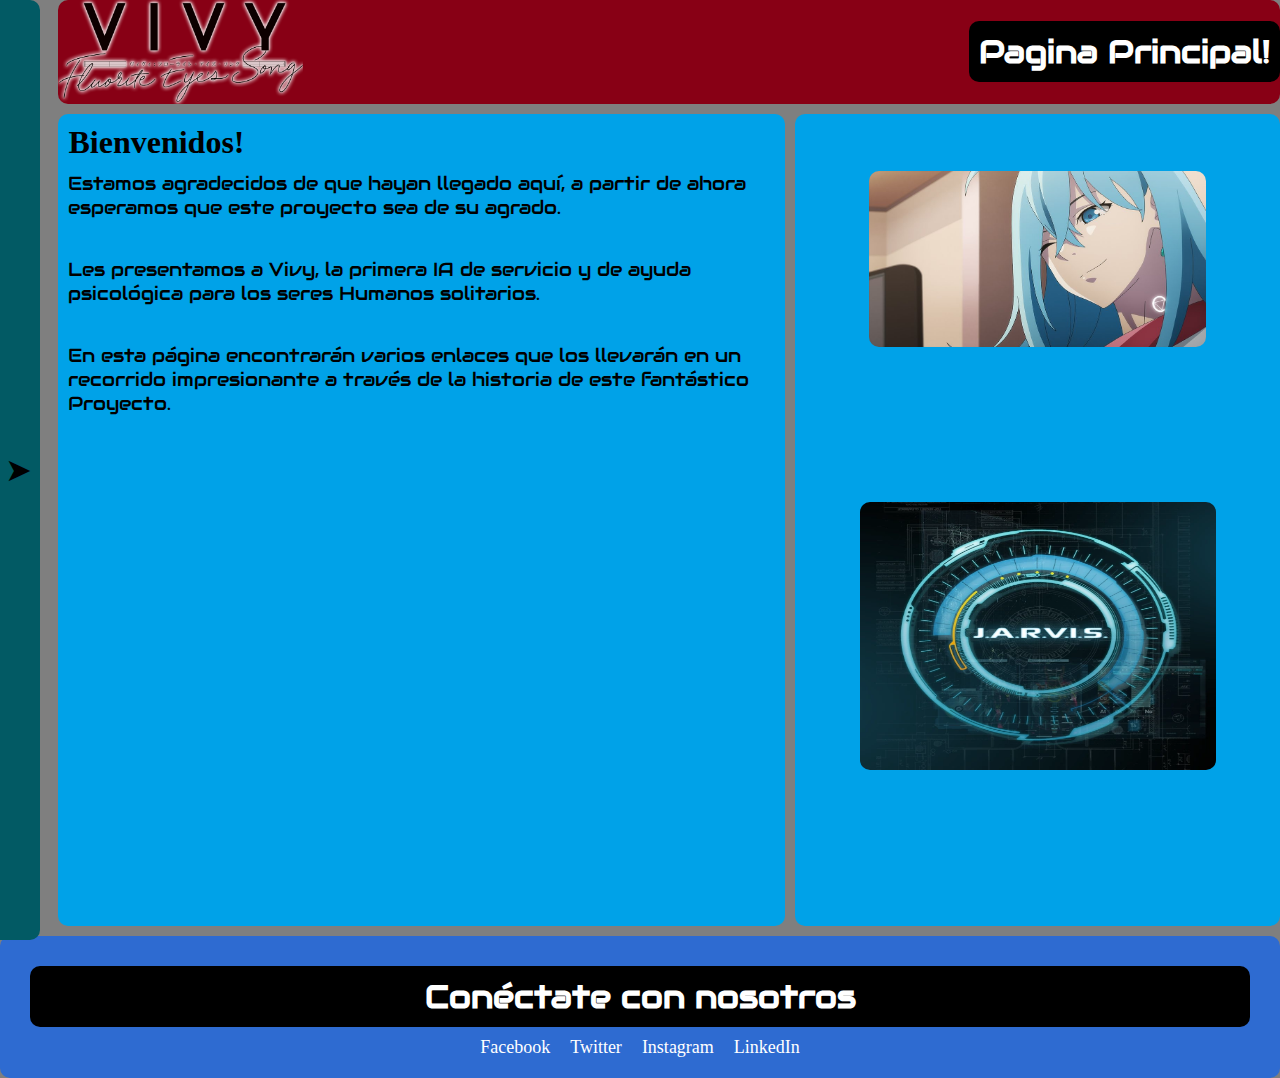
==== commit 0038c2b6: "versión 0.2" ====
--- a/index.html
+++ b/index.html
@@ -15,7 +15,7 @@
     <meta property="og:title" content="Conoce a Vivy: Tu Asistente Virtual y Compañera Emocional">
     <meta property="og:description" content="Vivy está diseñada para ayudarte en tus momentos difíciles, responder tus preguntas y alegrar tu día. ¡Descubre cómo funciona!">
     <meta property="og:image" content="./img/logo1.png">
-    <!-- <meta property="og:url" content="https://tusitio.com/proyecto-vivy"> (Cuando esté subido a un servidor pondré el link) -->
+    <meta property="og:url" content="https://proyectovivy.netlify.app">
 </head>
 <body>
     <details class="c1">
